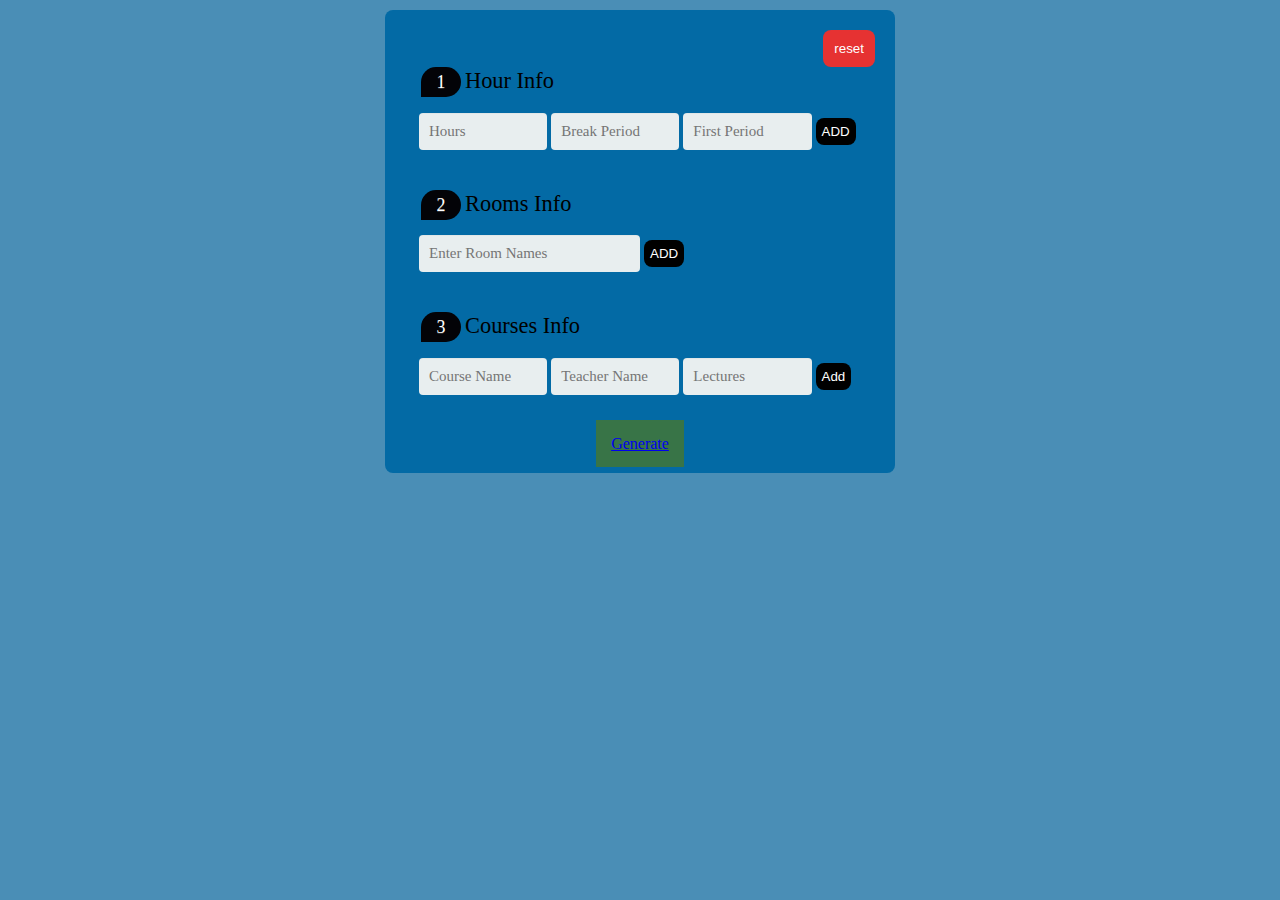
==== server/index.html @ f5fd532d "project 2.0!" ====
<!DOCTYPE html>
<html lang="en">
  <head>
    <meta charset="UTF-8" />
    <meta name="viewport" content="width=device-width, initial-scale=1.0" />
    <title>Document</title>
    <link rel="stylesheet" href="style.css" />
    <script src="hour.js"></script>
    <script src="room.js"></script>
    <script src="course.js"></script>
    <script src="script.js"></script>
  </head>
  <body>
    <div class="form-style-5">
      <form>
        <div class="con">
          <button id="reset" type="reset" onclick="resett()">
            reset
          </button>
          <script>
            function resett() {
              localStorage.clear();
              alert("Storage cleared succeessfully");
            }
          </script>
        </div>
        <fieldset>
          <legend><span class="number">1</span>Hour Info</legend>
          <input type="number" name="" id="wh" placeholder="Hours" />
          <input type="number" name="" id="br" placeholder="Break Period" />
          <input type="number" name="" id="strt" placeholder="First Period" />
          <button id="whAdd" class="add" type="button" onclick="getHour()">
            ADD
          </button>
        </fieldset>

        <!-- rooms -->
        <fieldset>
          <legend><span class="number">2</span>Rooms Info</legend>
          <input
            id="rmInput"
            style="width: 50%;"
            type="text"
            placeholder="Enter Room Names"
          />

          <button id="rmBut" class="add" type="button" onclick="getRoom()">
            ADD
          </button>
        </fieldset>
        <!-- COURSE INFO -->
        <fieldset>
          <legend><span class="number">3</span>Courses Info</legend>
          <input
            type="text"
            id="crsName"
           
            placeholder="Course Name"
          />
          <input
            type="text"
            id="tchr"
           
            placeholder="Teacher Name"
          />
          <input
            type="text"
            id="lec"
          
            placeholder="Lectures"
          />
          <button id="" class="add" type="button" onclick="addCourse()">
            Add
          </button>
        </fieldset>
        <center>
          <a
            href="./table.html"
            target="_blank"
            style="padding: 15px; background-color: rgb(56, 116, 71);"
          >
            Generate
          </a>
        </center>
      </form>
    </div>
  </body>
</html>
---- server/style.css ----
body {
  background-color: #4a8eb6;
}
.form-style-5 {
  max-width: 470px;
  padding: 10px 20px;
  /* background: #f4f7f8; */
  margin: 10px auto;
  padding: 20px;
  background: #036aa5;
  border-radius: 8px;
  font-family: Georgia, "Times New Roman", Times, serif;
}

.form-style-5 fieldset {
  border: none;
}

.form-style-5 legend {
  font-size: 1.4em;
  margin-bottom: 10px;
}

.form-style-5 label {
  display: block;
  margin-bottom: 8px;
}

.form-style-5 input[type="text"],
.form-style-5 input[type="date"],
.form-style-5 input[type="datetime"],
.form-style-5 input[type="email"],
.form-style-5 input[type="number"],
.form-style-5 input[type="search"],
.form-style-5 input[type="time"],
.form-style-5 input[type="url"],
.form-style-5 textarea,
.form-style-5 select {
  font-family: Georgia, "Times New Roman", Times, serif;
  background: rgba(7, 3, 3, 0.1);
  border: none;
  border-radius: 4px;
  font-size: 15px;
  margin: 0;
  outline: 0;
  padding: 10px;
  width: 29%;
  box-sizing: border-box;
  -webkit-box-sizing: border-box;
  -moz-box-sizing: border-box;
  background-color: #e8eeef;
  color: #8a97a0;
  -webkit-box-shadow: 0 1px 0 rgba(0, 0, 0, 0.03) inset;
  box-shadow: 0 1px 0 rgba(0, 0, 0, 0.03) inset;
  margin-bottom: 30px;
}

.form-style-5 input[type="text"]:focus,
.form-style-5 input[type="date"]:focus,
.form-style-5 input[type="datetime"]:focus,
.form-style-5 input[type="email"]:focus,
.form-style-5 input[type="number"]:focus,
.form-style-5 input[type="search"]:focus,
.form-style-5 input[type="time"]:focus,
.form-style-5 input[type="url"]:focus,
.form-style-5 textarea:focus,
.form-style-5 select:focus {
  background: #d2d9dd;
}

.form-style-5 select {
  -webkit-appearance: menulist-button;
  height: 35px;
}

.form-style-5 .number {
  background: #030307;
  color: #fff;
  height: 30px;
  width: 40px;
  display: inline-block;
  font-size: 0.8em;
  margin-right: 4px;
  line-height: 30px;
  text-align: center;
  text-shadow: 0 1px 0 rgba(255, 255, 255, 0.2);
  border-radius: 15px 15px 15px 0px;
}

.form-style-5 input[type="submit"],
.form-style-5 input[type="button"] {
  position: relative;
  display: block;
  padding: 19px 39px 18px 39px;
  color: rgb(0, 0, 0);
  margin: 0 auto;
  background: #0d87c0;
  font-size: 18px;
  text-align: center;
  font-style: normal;
  width: 50%;
  border: none;
  border-width: 1px 1px 3px;
  margin-bottom: 10px;
}

.form-style-5 input[type="submit"]:hover,
.form-style-5 input[type="button"]:hover {
  background: #002791;
  cursor: pointer;
}

.con {
  float: right;
  margin-left: auto;
  justify-content: right;
  text-align: right;
  width: 100%;
}

#reset {
  position: relatives;
  padding: 11px;
  border-radius: 8px;
  border: none;
  background-color: rgb(230, 50, 50);
  color: #fff;
}

.add {
  padding: 6px;
  border-radius: 8px;
  border: none;
  background-color: #000000;
  color: #fff;
}
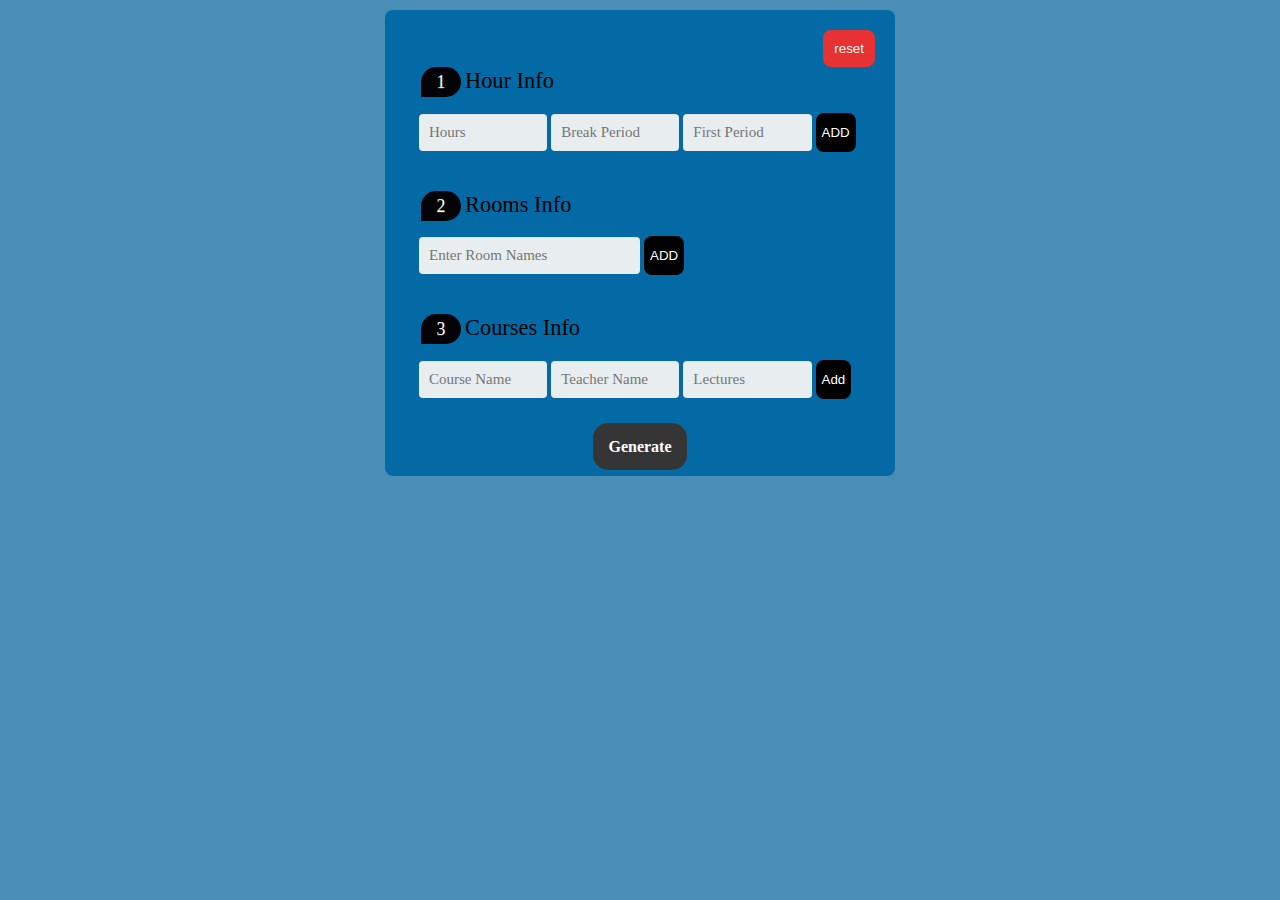
==== commit 6d3adccc: "project 2.0!!" ====
--- a/server/index.html
+++ b/server/index.html
@@ -77,7 +77,7 @@
           <a
             href="./table.html"
             target="_blank"
-            style="padding: 15px; background-color: rgb(56, 116, 71);"
+          
           >
             Generate
           </a>
--- a/server/style.css
+++ b/server/style.css
@@ -129,9 +129,22 @@
 
 .add {
   padding: 6px;
+  padding-top: 12px;
+  padding-bottom: 12px;
   border-radius: 8px;
   border: none;
   background-color: #000000;
   color: #fff;
 }
 
+a{
+  text-decoration: none;
+  font-weight: bolder;
+  color: #fff;
+  background-color: #363535;
+  padding: 15px;
+  border-radius: 15px;
+}
+a:hover{
+  background-color: #000000;
+}